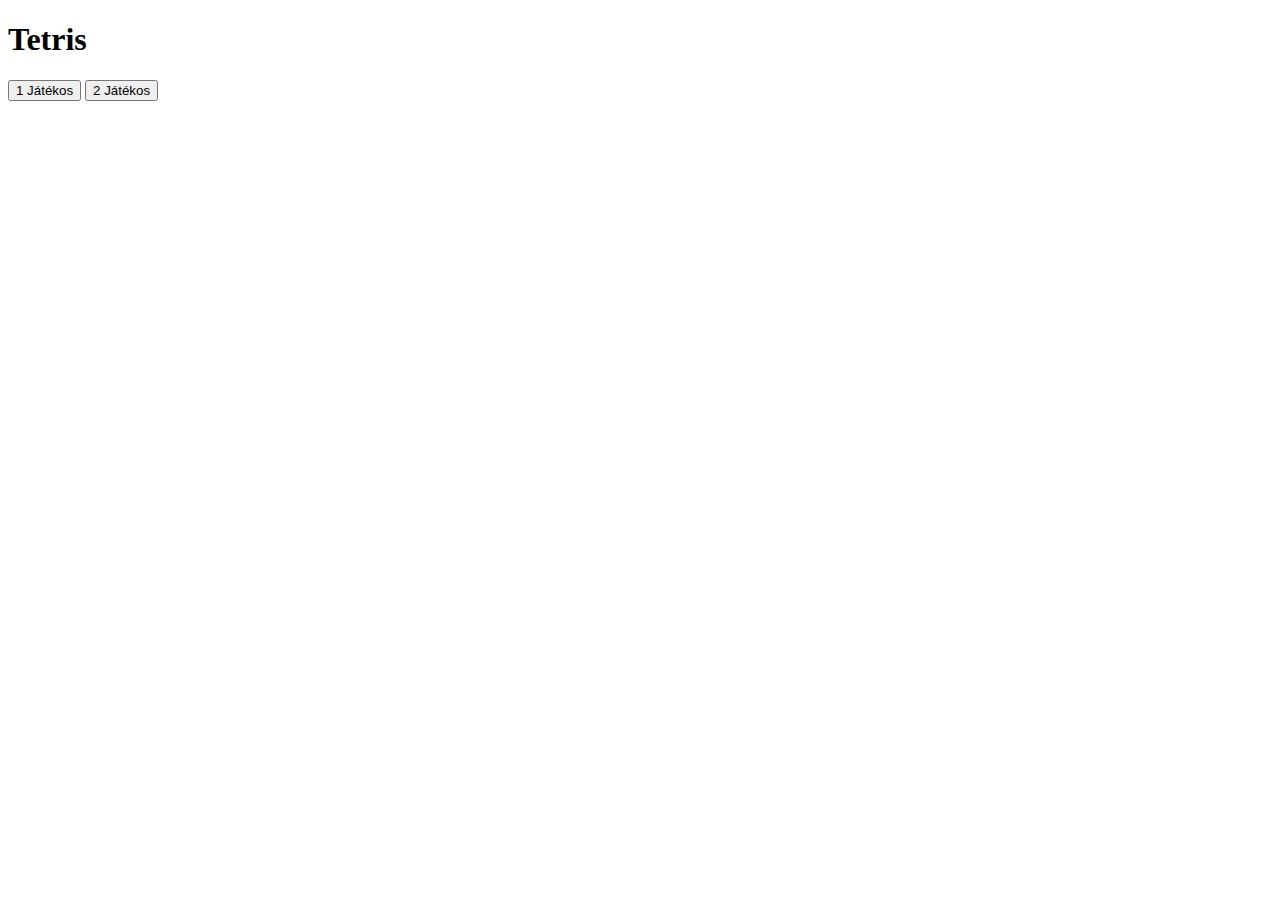
==== index.html @ b89de00b "Todo 25.03.31" ====
<!DOCTYPE html>
<html lang="en">
<head>
    <meta charset="UTF-8">
    <meta name="viewport" content="width=device-width, initial-scale=1.0">
    <title>Tetris</title>
    <link rel="stylesheet" href="style.css">
</head>
<body>
    <h1>Tetris</h1>
    <div>
        <button onclick="startSingle()">1 Játékos</button>
        <button onclick="startMulti()">2 Játékos</button>
    </div>
    <div class="game-container" id="gameArea"></div>
    <script type="module" src="script.js"></script>
</body>
</html>
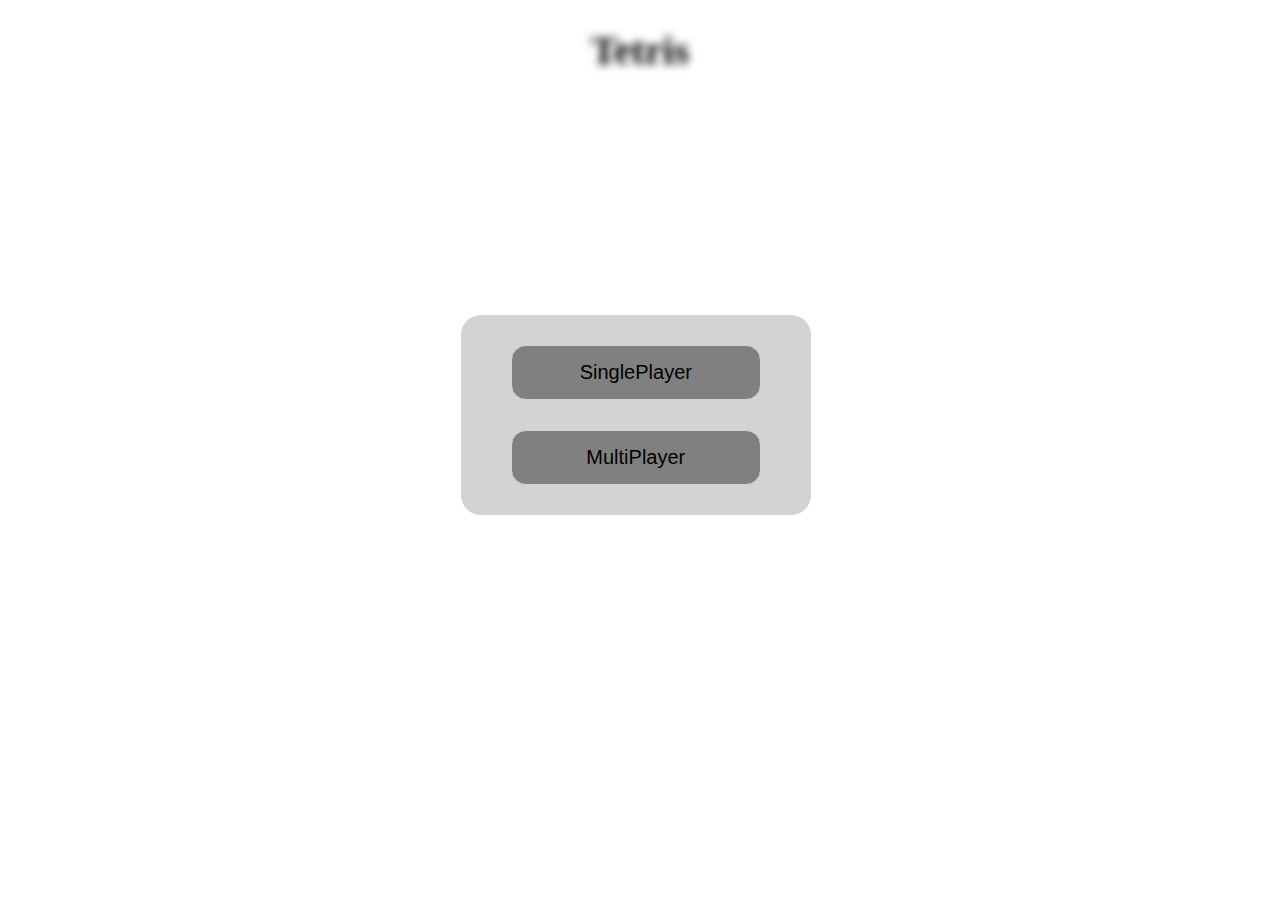
==== commit 09864414: "canvasok" ====
--- a/index.html
+++ b/index.html
@@ -7,12 +7,23 @@
     <link rel="stylesheet" href="style.css">
 </head>
 <body>
-    <h1>Tetris</h1>
-    <div>
-        <button onclick="startSingle()">1 Játékos</button>
-        <button onclick="startMulti()">2 Játékos</button>
+    <div class="Blur">
+        <h1>Tetris</h1>
+        <div class="SinglePlayer" style="display: none;"></div>
+        <div class="MultiPlayer" style="display: none;"></div>
+        <div class="game-container" id="gameArea"></div>
     </div>
-    <div class="game-container" id="gameArea"></div>
-    <script type="module" src="script.js"></script>
+    <div class="Single">
+        <canvas id="canvas" class="SingleCanvas" width="300" height="600"></canvas>
+    </div>
+    <div class="Multi">
+        <canvas id="canvas1" class="MultiCanvas1" width="300" height="600"></canvas>
+        <canvas id="canvas2" class="MultiCanvas2" width="300" height="600"></canvas>
+    </div>
+    <div class="Choice">
+        <button onclick="startSingle()">SinglePlayer</button>
+        <button onclick="startMulti()">MultiPlayer</button>
+    </div>
+    <script src="script.js"></script>
 </body>
 </html>--- a/style.css
+++ b/style.css
@@ -0,0 +1,69 @@
+h1 {
+    text-align: center;
+    font-size: 40px;
+}
+
+canvas {
+    border: 3px solid black;
+}
+
+.SingleCanvas {
+    display: block;
+    margin: 20px auto;
+}
+
+.MultiCanvas1 {
+    position: fixed;
+    left: 25%;
+}
+
+.MultiCanvas2 {
+    position: fixed;
+    right: 25%;
+}
+
+.Blur {
+    filter: blur(4px);
+    transition: 0.5s ease-in-out;
+}
+
+.Blur.hidden {
+    filter: none;
+}
+
+.Single, .Multi{
+    display: none;
+}
+
+.Choice {
+    display: flex;
+    flex-direction: column;
+    justify-content: center;
+    align-items: center;
+    top: 35%;
+    left: 36%;
+    position: fixed;
+    width: 350px;
+    height: 200px;
+    border-radius: 20px;
+    background-color: lightgrey;
+    transition: transform 0.5s ease-in-out, opacity 0.5s ease-in-out;
+}
+
+.Choice.hidden {
+    transform: translateY(100vh); 
+    opacity: 0;
+}
+
+.Choice button {
+    margin: 15px;
+    width: 250px;
+    height: 55px;
+    border-radius: 15px;
+    border: 1px solid lightgray;
+    background-color: grey;
+    font-size: 20px;
+}
+
+
+
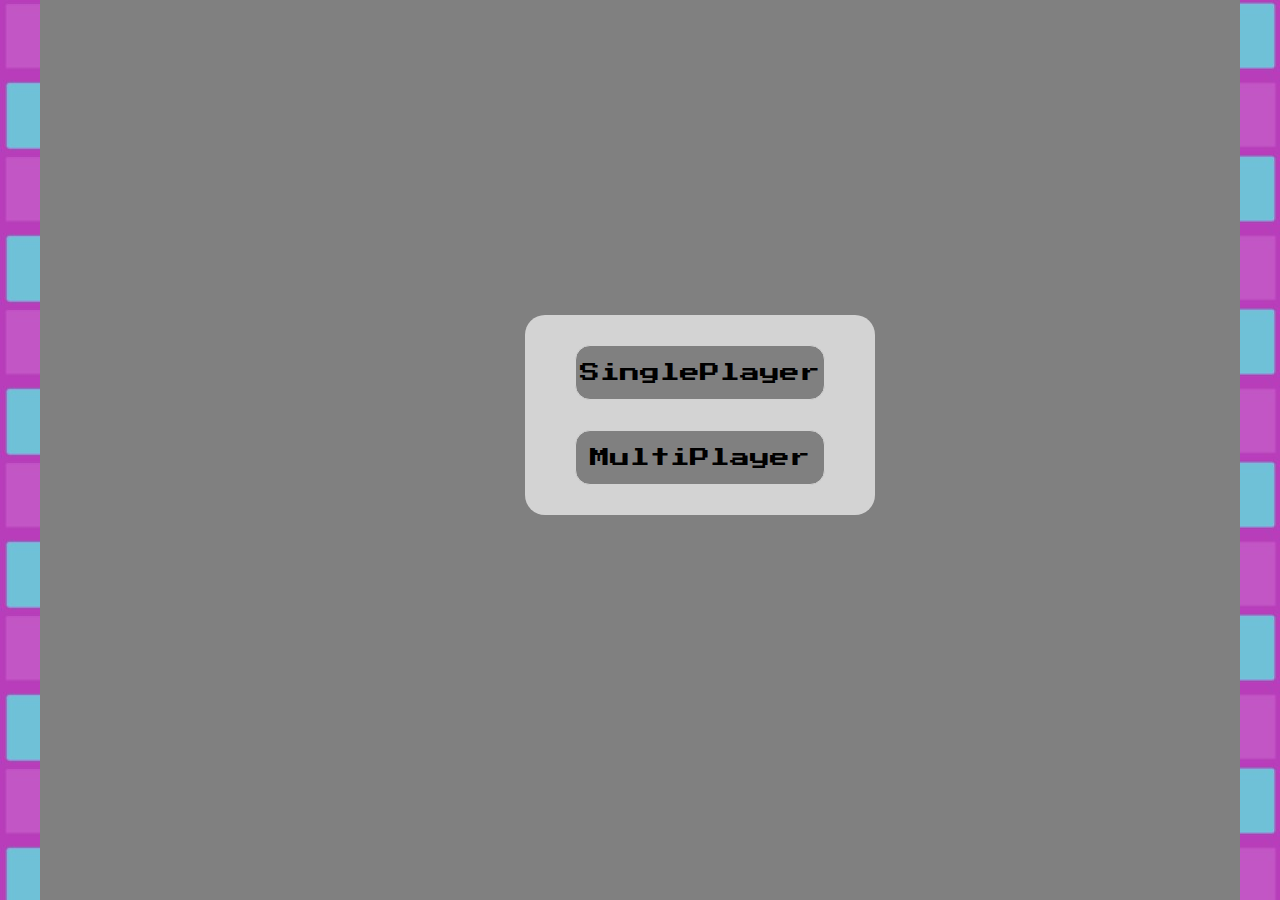
==== commit 11ae72d9: "fejlesztés" ====
--- a/index.html
+++ b/index.html
@@ -5,24 +5,31 @@
     <meta name="viewport" content="width=device-width, initial-scale=1.0">
     <title>Tetris</title>
     <link rel="stylesheet" href="style.css">
+    <link href="https://fonts.googleapis.com/css?family=Press+Start+2P" rel="stylesheet">
 </head>
 <body>
-    <div class="Blur">
-        <h1>Tetris</h1>
-        <div class="SinglePlayer" style="display: none;"></div>
-        <div class="MultiPlayer" style="display: none;"></div>
-        <div class="game-container" id="gameArea"></div>
-    </div>
-    <div class="Single">
-        <canvas id="canvas" class="SingleCanvas" width="300" height="600"></canvas>
-    </div>
-    <div class="Multi">
-        <canvas id="canvas1" class="MultiCanvas1" width="300" height="600"></canvas>
-        <canvas id="canvas2" class="MultiCanvas2" width="300" height="600"></canvas>
-    </div>
-    <div class="Choice">
-        <button onclick="startSingle()">SinglePlayer</button>
-        <button onclick="startMulti()">MultiPlayer</button>
+    <div class="container">
+        <div class="Blur">
+            <h1>Tetris</h1>
+            <div class="SinglePlayer" style="display: none;"></div>
+            <div class="MultiPlayer" style="display: none;"></div>
+            <div class="game-container" id="gameArea"></div>
+
+            <div class="Single">
+                <h2>Score <span id="score">0</span></h2>
+                <canvas id="canvas" class="SingleCanvas" width="300" height="600"></canvas>
+            </div>
+
+            <div class="Multi">
+                <canvas id="canvas1" class="MultiCanvas1" width="300" height="600"></canvas>
+                <canvas id="canvas2" class="MultiCanvas2" width="300" height="600"></canvas>
+            </div>
+        </div>
+        
+        <div class="Choice">
+            <button onclick="startSingle()">SinglePlayer</button>
+            <button onclick="startMulti()">MultiPlayer</button>
+        </div>
     </div>
     <script src="script.js"></script>
 </body>
--- a/style.css
+++ b/style.css
@@ -1,34 +1,57 @@
+* {
+    font-family: 'Press Start 2P', cursive;
+    margin: 0px;
+    padding: 0px;
+    box-sizing: border-box;
+}
+
+body {
+    /*background-color: #78c1f3;*/
+    min-height: 100vh;
+    display: flex;
+    align-items: center;
+    justify-content: center;
+    flex-direction: column;
+    background-image: url(background.jpg);
+}
+
+/* ------------------ FŐOLDAL -------------------- */
+
 h1 {
+    padding-top: 20px;
     text-align: center;
     font-size: 40px;
 }
 
-canvas {
-    border: 3px solid black;
-}
-
-.SingleCanvas {
-    display: block;
-    margin: 20px auto;
-}
-
-.MultiCanvas1 {
-    position: fixed;
-    left: 25%;
-}
-
-.MultiCanvas2 {
-    position: fixed;
-    right: 25%;
+.container {
+    width: 1200px;
+    height: 900px;
+    background-color: gray;
+    margin: auto;
 }
 
 .Blur {
+    opacity: 0;
     filter: blur(4px);
     transition: 0.5s ease-in-out;
 }
 
+
+/* ------------------------------- JÁTÉK OLDAL ------------------------------ */
+
+h2 {
+    text-align: center;
+}
+
+canvas {
+    border: 3px solid black;
+    background: #181825;
+    box-shadow: 14px 14px 0 0 white;
+}
+
 .Blur.hidden {
     filter: none;
+    opacity: 1;
 }
 
 .Single, .Multi{
@@ -41,7 +64,7 @@
     justify-content: center;
     align-items: center;
     top: 35%;
-    left: 36%;
+    left: 41%;
     position: fixed;
     width: 350px;
     height: 200px;
@@ -65,5 +88,24 @@
     font-size: 20px;
 }
 
+    /* --------- EGYJÁTÉKOS CANVAS -------------- */
 
+.SingleCanvas {
+    display: block;
+    margin: 20px auto;
+    opacity: 1;
+}
+    /* ------------ TÖBBJÁTÉKOS CANVAS -----------------*/
 
+.MultiCanvas1 {
+    position: fixed;
+    left: 25%;
+    opacity: 1;
+}
+
+.MultiCanvas2 {
+    position: fixed;
+    right: 25%;
+    opacity: 1;
+}
+
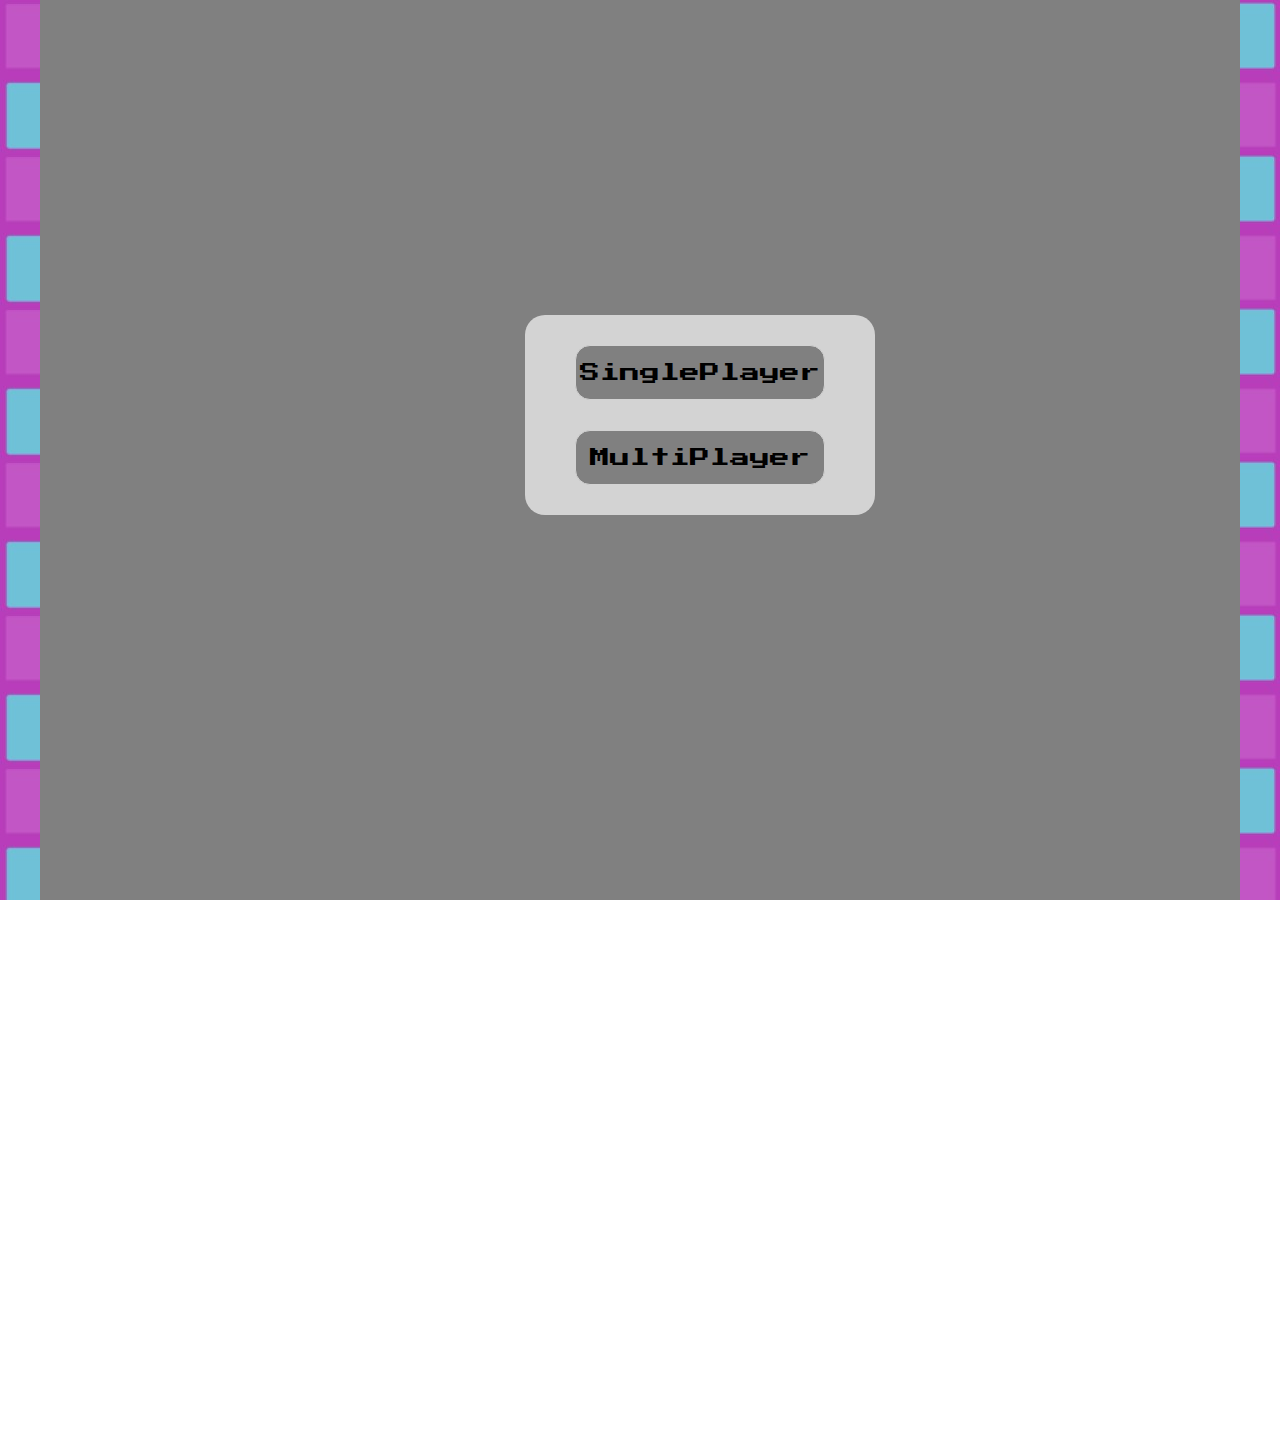
==== commit e3429ff2: "Transitions" ====
--- a/index.html
+++ b/index.html
@@ -10,6 +10,7 @@
 <body>
     <div class="container">
         <div class="Blur">
+            <p id="arrow" onclick="location.reload()" style="cursor: pointer;"><</p>
             <h1>Tetris</h1>
             <div class="SinglePlayer" style="display: none;"></div>
             <div class="MultiPlayer" style="display: none;"></div>
@@ -18,19 +19,29 @@
             <div class="Single">
                 <h2>Score <span id="score">0</span></h2>
                 <canvas id="canvas" class="SingleCanvas" width="300" height="600"></canvas>
+                <div class="GameOverlay">START GAME!</div>
             </div>
 
             <div class="Multi">
-                <canvas id="canvas1" class="MultiCanvas1" width="300" height="600"></canvas>
-                <canvas id="canvas2" class="MultiCanvas2" width="300" height="600"></canvas>
+                <div class="Position1">
+                    <h2 id="MC1">Score <span id="score">0</span></h2>
+                    <canvas id="canvas1" class="MultiCanvas1" width="300" height="600"></canvas>
+                    <div class="GameOverlay-Multi1">START GAME!</div>
+                </div>
+                <div class="Position2">
+                    <h2 id="MC2">Score <span id="score">0</span></h2>
+                    <canvas id="canvas2" class="MultiCanvas2" width="300" height="600"></canvas>
+                    <div class="GameOverlay-Multi2">START GAME!</div>
+                </div>
             </div>
         </div>
         
         <div class="Choice">
-            <button onclick="startSingle()">SinglePlayer</button>
-            <button onclick="startMulti()">MultiPlayer</button>
+            <button onclick="startSingle()" style="cursor: pointer;">SinglePlayer</button>
+            <button onclick="startMulti()" style="cursor: pointer;">MultiPlayer</button>
         </div>
     </div>
     <script src="script.js"></script>
+    <script type="module" src="script.js"></script>
 </body>
 </html>--- a/style.css
+++ b/style.css
@@ -5,6 +5,12 @@
     box-sizing: border-box;
 }
 
+html, body {
+    height: 100%;
+    cursor: default;
+    overflow: hidden;
+}
+
 body {
     /*background-color: #78c1f3;*/
     min-height: 100vh;
@@ -13,51 +19,10 @@
     justify-content: center;
     flex-direction: column;
     background-image: url(background.jpg);
+    overflow: hidden;
 }
 
 /* ------------------ FŐOLDAL -------------------- */
-
-h1 {
-    padding-top: 20px;
-    text-align: center;
-    font-size: 40px;
-}
-
-.container {
-    width: 1200px;
-    height: 900px;
-    background-color: gray;
-    margin: auto;
-}
-
-.Blur {
-    opacity: 0;
-    filter: blur(4px);
-    transition: 0.5s ease-in-out;
-}
-
-
-/* ------------------------------- JÁTÉK OLDAL ------------------------------ */
-
-h2 {
-    text-align: center;
-}
-
-canvas {
-    border: 3px solid black;
-    background: #181825;
-    box-shadow: 14px 14px 0 0 white;
-}
-
-.Blur.hidden {
-    filter: none;
-    opacity: 1;
-}
-
-.Single, .Multi{
-    display: none;
-}
-
 .Choice {
     display: flex;
     flex-direction: column;
@@ -70,12 +35,13 @@
     height: 200px;
     border-radius: 20px;
     background-color: lightgrey;
-    transition: transform 0.5s ease-in-out, opacity 0.5s ease-in-out;
+    transition: transform 0.6s ease-in-out, opacity 0.6s ease-in-out;
 }
 
 .Choice.hidden {
     transform: translateY(100vh); 
     opacity: 0;
+    display: none;
 }
 
 .Choice button {
@@ -86,26 +52,152 @@
     border: 1px solid lightgray;
     background-color: grey;
     font-size: 20px;
-}
-
-    /* --------- EGYJÁTÉKOS CANVAS -------------- */
-
-.SingleCanvas {
+    transition: width 0.2s ease-in-out, height 0.2s ease-in-out, font-size 0.2s ease-in-out;
+}
+
+.Choice button:hover {
+    color: white;
+    position: relative;
+    height: 60px;
+    width: 280px;
+    font-size: 22px;
+}
+
+.container {
+    width: 1200px;
+    height: 900px;
+    background-color: gray;
+    margin: auto;
+}
+
+.Blur {
+    opacity: 0;
+    filter: blur(4px);
+    transition: 0.5s ease-in-out;
+}
+
+.Blur.hidden {
+    filter: none;
+    opacity: 1;
+}
+
+/* ------------------- Tetris oldal ---------------------*/
+#arrow {
+    margin-top: 10px;
+    position: fixed;
+    font-size: 40px;
+    transition: font-size 0.1s ease-in-out;
+}
+
+#arrow:hover {
+    color: white;
+    font-size: 45px;
+}
+
+h1 {
+    padding-top: 20px;
+    text-align: center;
+    font-size: 40px;
+}
+
+canvas {
+    border: 3px solid black;
+    background: #353546;
+    box-shadow: 14px 14px 0 0 rgb(209, 207, 207);
+}
+
+.Single, .Multi{
+    display: none;
+}
+
+/* --------- EGYJÁTÉKOS CANVAS -------------- */
+
+.Single {
+    position: relative;
+    top: -970px;
     display: block;
-    margin: 20px auto;
+    opacity: 0;
+    margin: 40px;
+    transition: transform 0.5s ease-in-out, opacity 0.5s ease-in-out;
+    text-align: center;
+}
+
+.Single h2 {
+    margin-bottom: 10px;
+}
+
+.Single.active {
     opacity: 1;
-}
-    /* ------------ TÖBBJÁTÉKOS CANVAS -----------------*/
-
-.MultiCanvas1 {
-    position: fixed;
-    left: 25%;
+    transform: translateY(990px); 
+}
+
+.GameOverlay {
+    position: absolute;
+    top: 51%;
+    left: 50%;
+    transform: translate(-50%, -50%);
+    height: 70px;
+    width: 300px;
+    font-size: 24px;
+    color: white;
+    background: rgba(29, 29, 29, 0.8);
+    display: flex;
+    justify-content: center;
+    align-items: center;
+}
+
+/* ------------ TÖBBJÁTÉKOS CANVAS -----------------*/
+.Multi {
+    display: flex;
+    justify-content: space-around;
+    align-items: flex-start;
+    height: 650px;
+    margin-top: 50px;
+}
+
+#MC1, #MC2 {
+    margin: 10px;
+}
+
+.GameOverlay-Multi1 {
+    position: absolute;
+    top: 51%;
+    left: 51%;
+    transform: translate(-50%, -50%); 
+    height: 70px;
+    width: 300px;
+    font-size: 24px;
+    color: white;
+    background: rgba(29, 29, 29, 0.8);
+    display: flex;
+    justify-content: center;
+    align-items: center;
+}
+
+.GameOverlay-Multi2 {
+    position: absolute;
+    top: 51%;
+    left: 51%;
+    transform: translate(-50%, -50%);
+    height: 70px;
+    width: 300px;
+    font-size: 24px;
+    color: white;
+    background: rgba(29, 29, 29, 0.8);
+    display: flex;
+    justify-content: center;
+    align-items: center;
+}
+
+.Position1, .Position2 {
+    transform: translateY(-200%);
+    opacity: 0;
+    transition: transform 0.5s ease-in-out, opacity 0.5s ease-in-out;
+    text-align: center;
+    width: 300px;
+}
+
+.Position1.active, .Position2.active {
+    transform: translateY(-680px);
     opacity: 1;
 }
-
-.MultiCanvas2 {
-    position: fixed;
-    right: 25%;
-    opacity: 1;
-}
-
